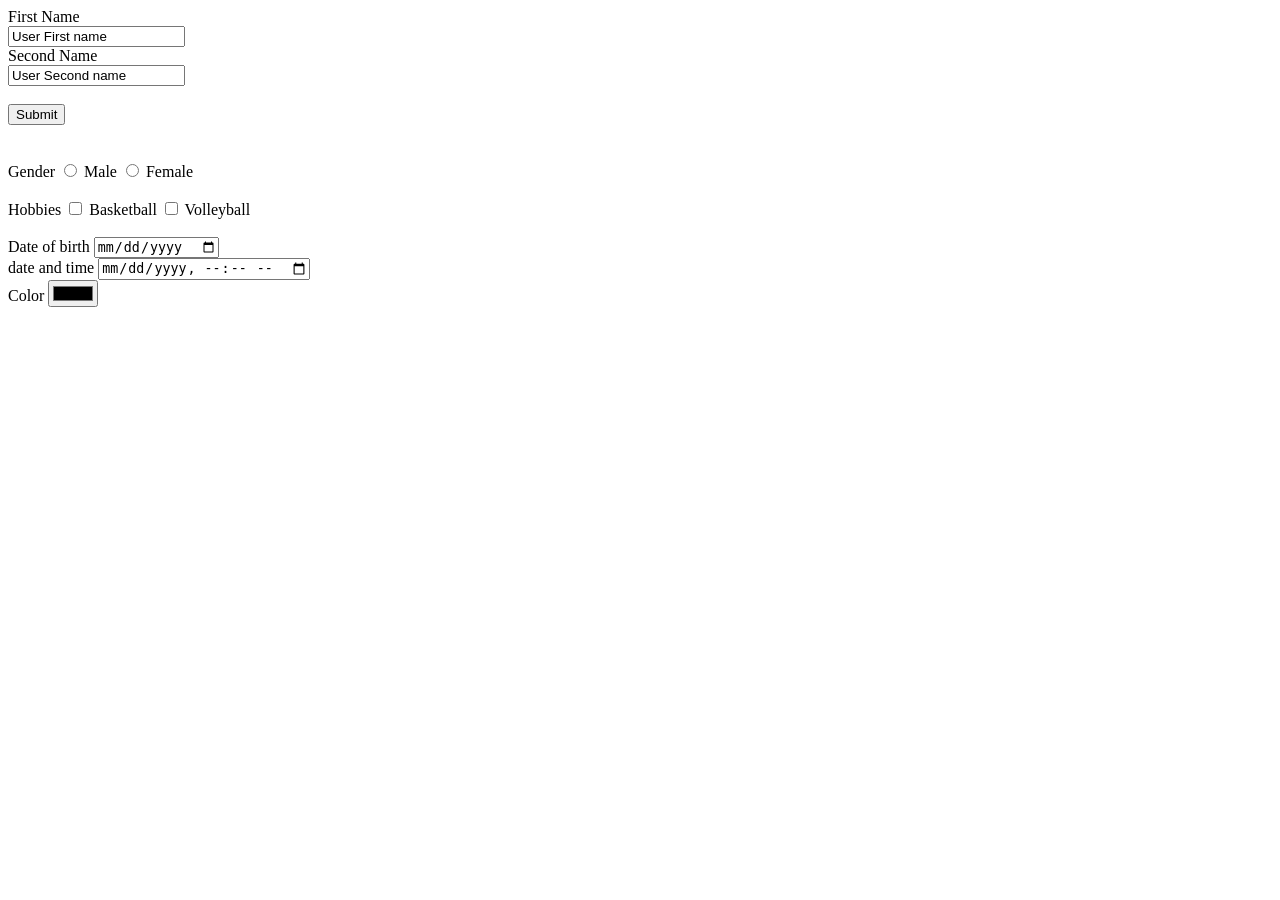
==== forms.html @ 6d32fc96 "Update till now" ====
<!DOCTYPE html>
<html lang="en">
<head>
    <meta charset="UTF-8">
    <meta name="viewport" content="width=device-width, initial-scale=1.0">
    <title>Document</title>
</head>
<body>
    <form action="">
        <label for="">First Name</label><br>
        <input type="text" value="User First name"><br>
        <label for="">Second Name</label><br>
        <input type="text" value="User Second name"><br><br>
        <input type="submit">
    </form>
    <br><br>    
    <form action="">
        <label for="">Gender</label>
        <input type="radio" name = "Gender" id="male">
        <label for="male">Male</label>
        <input type="radio" name = "Gender" id="female">
        <label for="female">Female</label>
    </form>
    <br>
    <form action="">
        <label for="">Hobbies</label>
        <input type="checkbox" name = "Hobbies" id="basketball">
        <label for="basketball">Basketball</label>
        <input type="checkbox" name = "Hobbies" id="volleyball">
        <label for="volleyball">Volleyball</label>
        <br><br>
    </form>
    <form action="">
        <label for="">Date of birth</label>
        <input type="date"><br>
        <label for="">date and time</label>
        <input type="datetime-local">
        <br>
    </form>
    <form action="">
        <label for="">Color</label>
        <input type="color" name="" id="">
    </form>
</body>
</html>
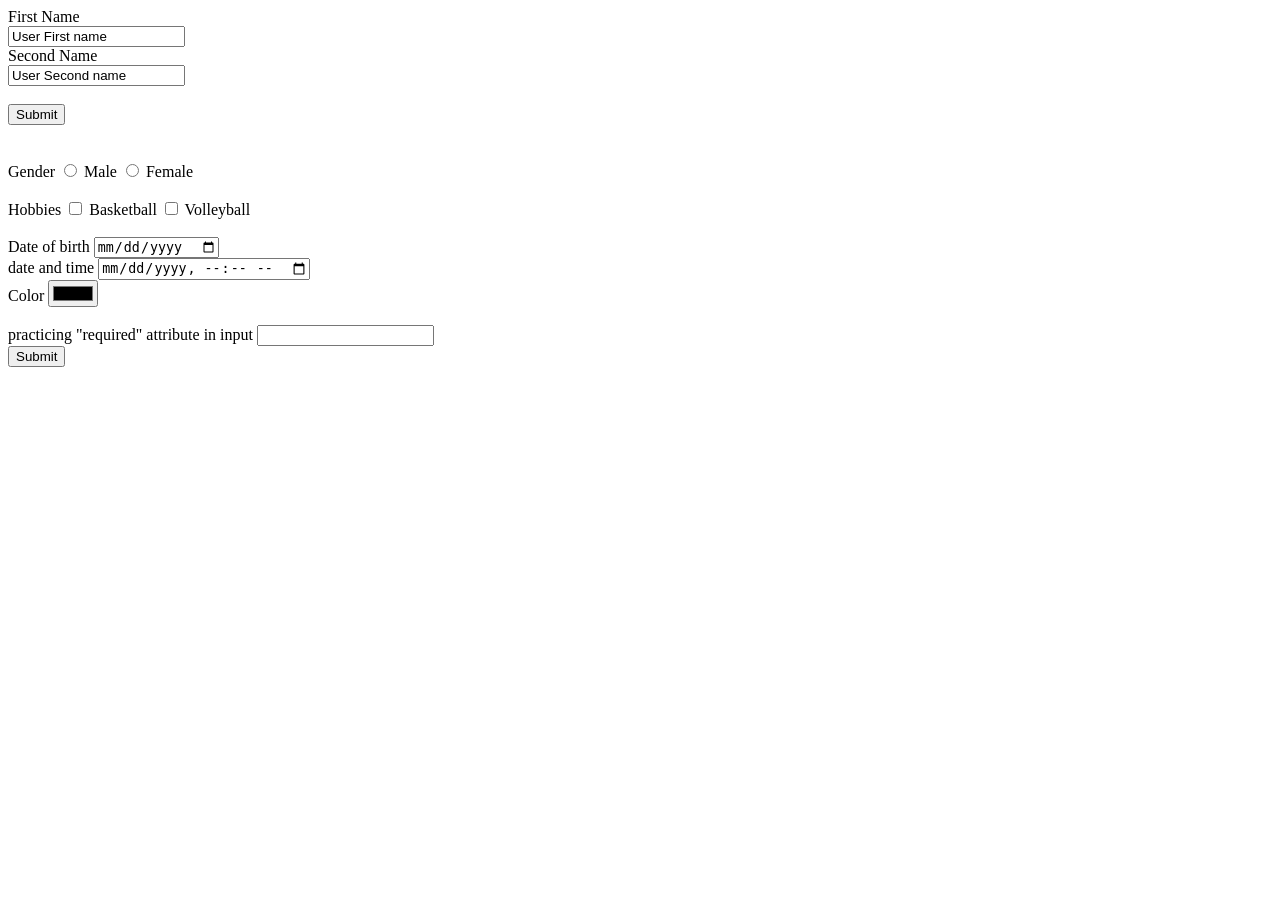
==== commit 68f3d074: "additing input attributes" ====
--- a/forms.html
+++ b/forms.html
@@ -40,6 +40,12 @@
     <form action="">
         <label for="">Color</label>
         <input type="color" name="" id="">
+        <br><br>
+    </form>
+    <form action="">
+        <label for="">practicing "required" attribute in input</label>
+        <input type="text" required><br>
+        <input type="submit">
     </form>
 </body>
 </html>
